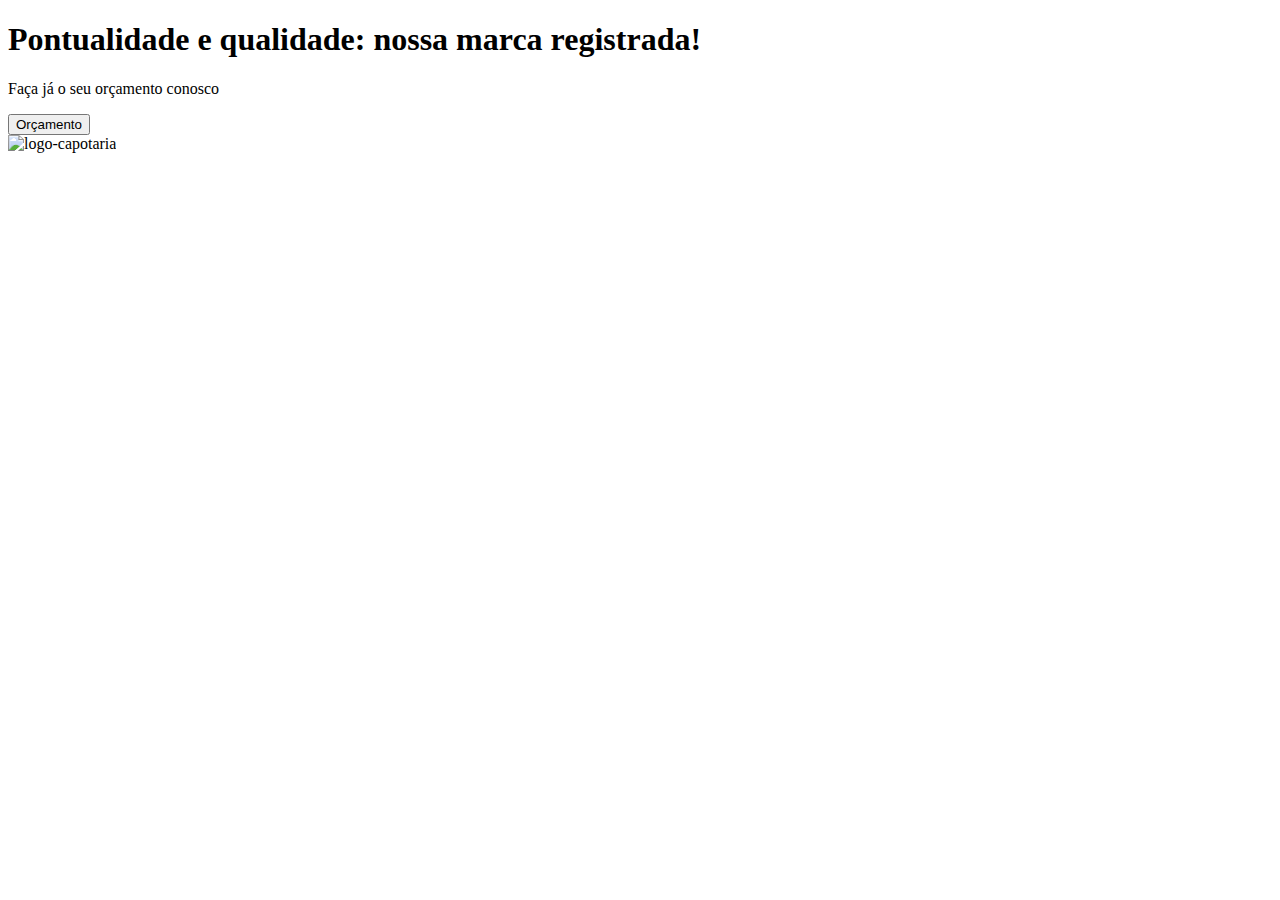
==== siteCapotaria/index.html @ 59d7e889 "Início" ====
<!DOCTYPE html>
<html lang="en">

<head>
  <meta charset="UTF-8">
  <meta name="viewport" content="width=device-width, initial-scale=1.0">
  <title>Capotaria Pontual</title>
</head>

<body>
  <header>
    <div class="titulo">
      <h1>Pontualidade e qualidade: nossa marca registrada!</h1>
      <p class="orcamento">Faça já o seu orçamento conosco</p>
      <button type="button" class="btn-orcamento">Orçamento</button>
    </div>

    <img src="https://capotariapontual.com.br/images/7d8fcbd18ec79b95f4b05faf59990aab.png" alt="logo-capotaria">
  </header>
</body>

</html>
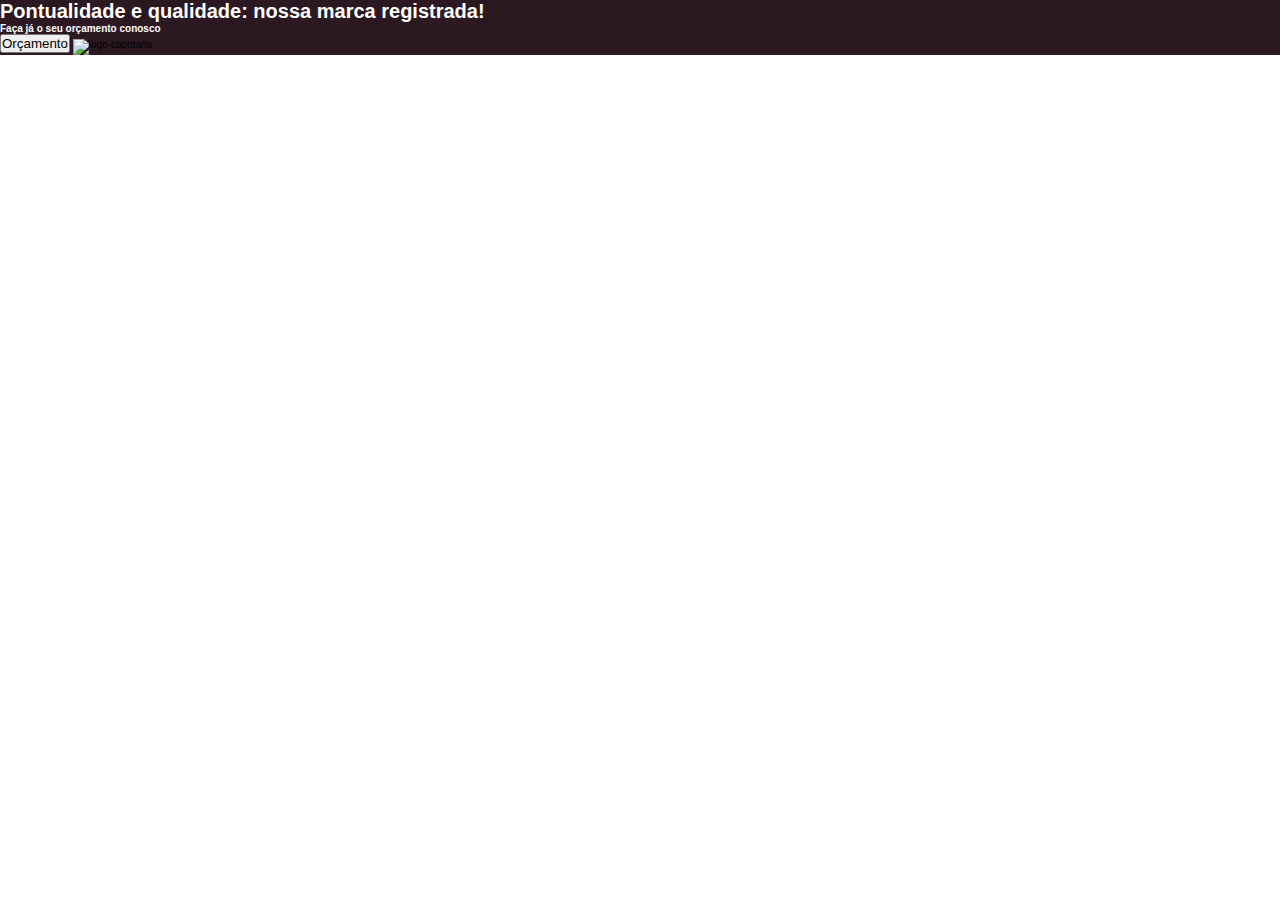
==== commit 0b4586e2: "Prosseguimento" ====
--- a/siteCapotaria/index.html
+++ b/siteCapotaria/index.html
@@ -5,6 +5,8 @@
   <meta charset="UTF-8">
   <meta name="viewport" content="width=device-width, initial-scale=1.0">
   <title>Capotaria Pontual</title>
+
+  <link rel="stylesheet" href="style.css">
 </head>
 
 <body>
--- a/siteCapotaria/style.css
+++ b/siteCapotaria/style.css
@@ -0,0 +1,19 @@
+*{
+  margin: 0;
+  padding: 0;
+}
+
+html{
+  font-size: 62.5%;
+  font-family: 'Montserrat', sans-serif;
+}
+
+header{
+  background-color: #2b1821;
+}
+
+.titulo{
+  color: #fff;
+  font-weight: 700;
+  display: inline;
+}